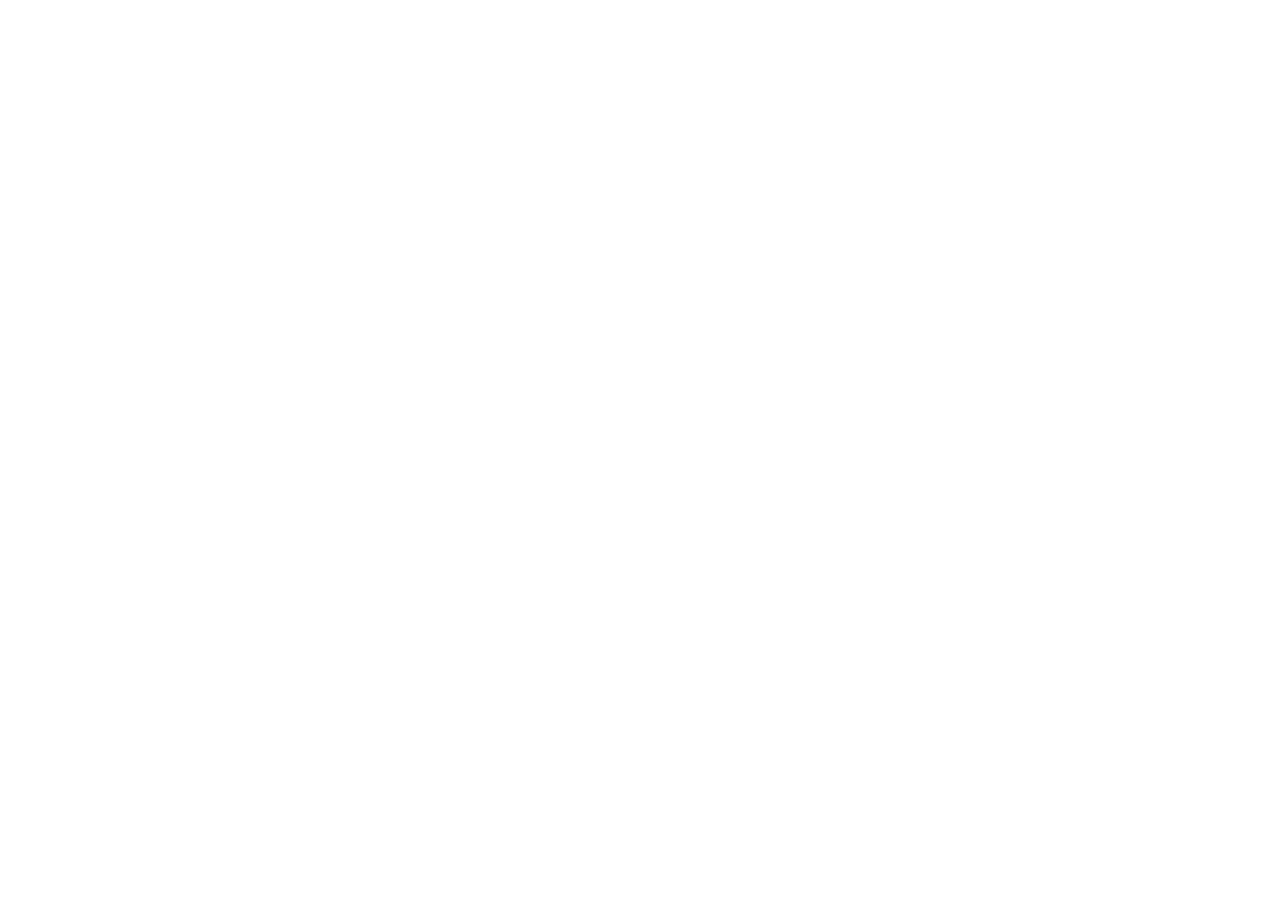
==== ex1.html @ 07720535 "first commit" ====
<!DOCTYPE html>
<html lang="es">
<head>
    <meta charset="UTF-8">
    <meta http-equiv="X-UA-Compatible" content="IE=edge">
    <meta name="viewport" content="width=device-width, initial-scale=1.0">
    <link rel="shortcut icon" href="./poke/images/favicon-32x32.png" type="image/x-icon">
    <link rel="stylesheet" href="./poke/css/normalize.css">
    <link rel="preconnect" href="https://fonts.gstatic.com">
    <link href="https://fonts.googleapis.com/css2?family=Kumbh+Sans:wght@400;700&display=swap" rel="stylesheet">
    <link rel="stylesheet" href="./poke/css/estilos.css">
  <script src="./ex1.js" defer></script>
    <title>Document</title>
</head>
<body>
    
</body>
</html>
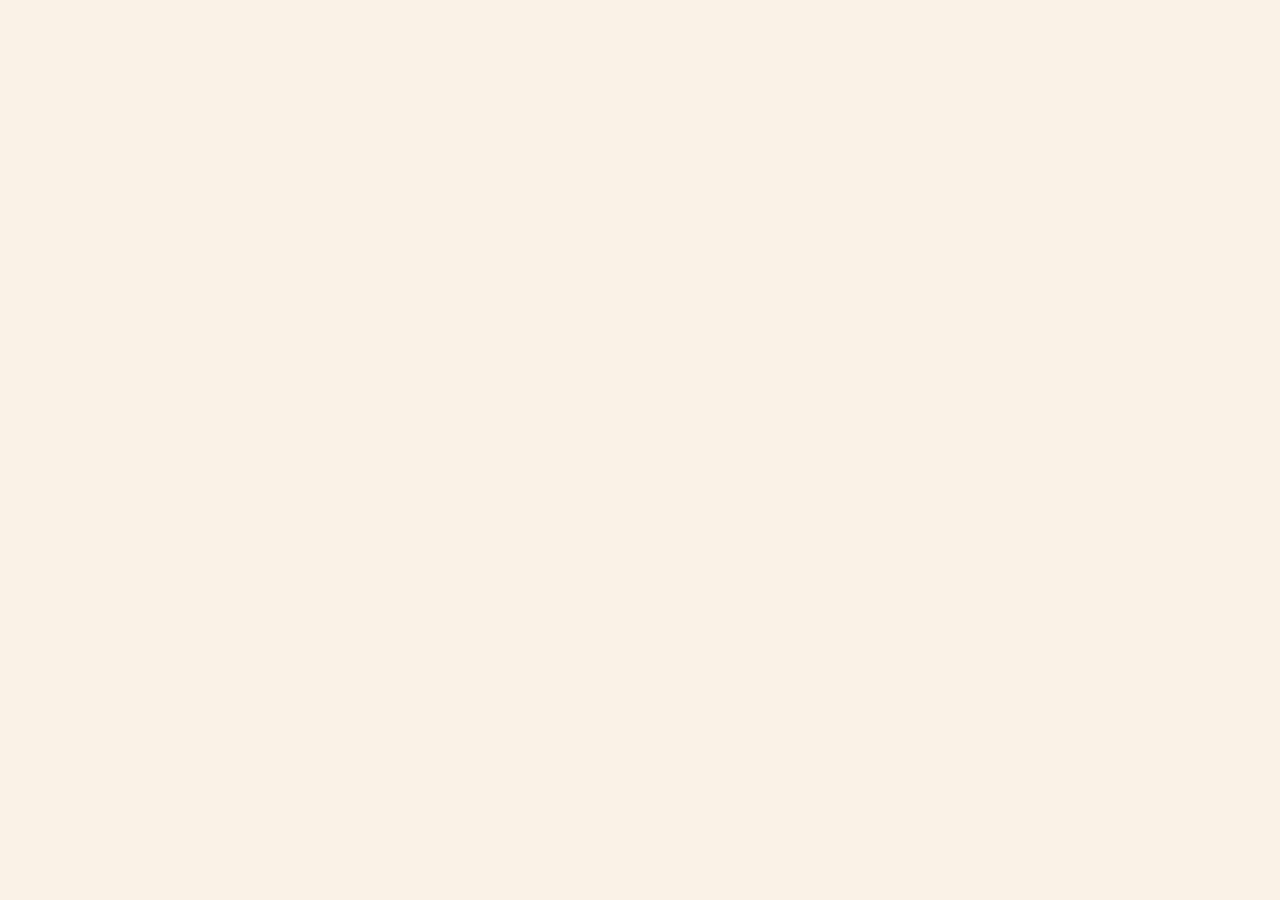
==== commit 0e9723aa: "FEAT CSS STYLES" ====
--- a/ex1.html
+++ b/ex1.html
@@ -4,13 +4,10 @@
     <meta charset="UTF-8">
     <meta http-equiv="X-UA-Compatible" content="IE=edge">
     <meta name="viewport" content="width=device-width, initial-scale=1.0">
-    <link rel="shortcut icon" href="./poke/images/favicon-32x32.png" type="image/x-icon">
-    <link rel="stylesheet" href="./poke/css/normalize.css">
-    <link rel="preconnect" href="https://fonts.gstatic.com">
-    <link href="https://fonts.googleapis.com/css2?family=Kumbh+Sans:wght@400;700&display=swap" rel="stylesheet">
-    <link rel="stylesheet" href="./poke/css/estilos.css">
+    <link rel="stylesheet" href="./main.css">
+    <link rel="stylesheet" href="https://stackpath.bootstrapcdn.com/bootstrap/4.3.1/css/bootstrap-grid.min.css">
   <script src="./ex1.js" defer></script>
-    <title>Document</title>
+    <title>PokeApi SPAt</title>
 </head>
 <body>
     
--- a/main.css
+++ b/main.css
@@ -0,0 +1,30 @@
+body{
+    display: flex;
+    justify-content: center;
+    flex-wrap:wrap;
+    background-color: rgb(250, 242, 231);
+    
+}
+
+
+img{
+    padding: 20px;
+    background-color: bisque;
+    width: 300px;
+    height: 400px;
+    border: 5px solid  ;
+    border-radius: 20px;
+}
+
+figcaption{
+    text-align: center;
+   font-size: xx-large;
+}
+h2{
+    text-align: center;
+}
+
+figure{
+    border: 5px solid  ;
+    border-radius: 20px;
+}